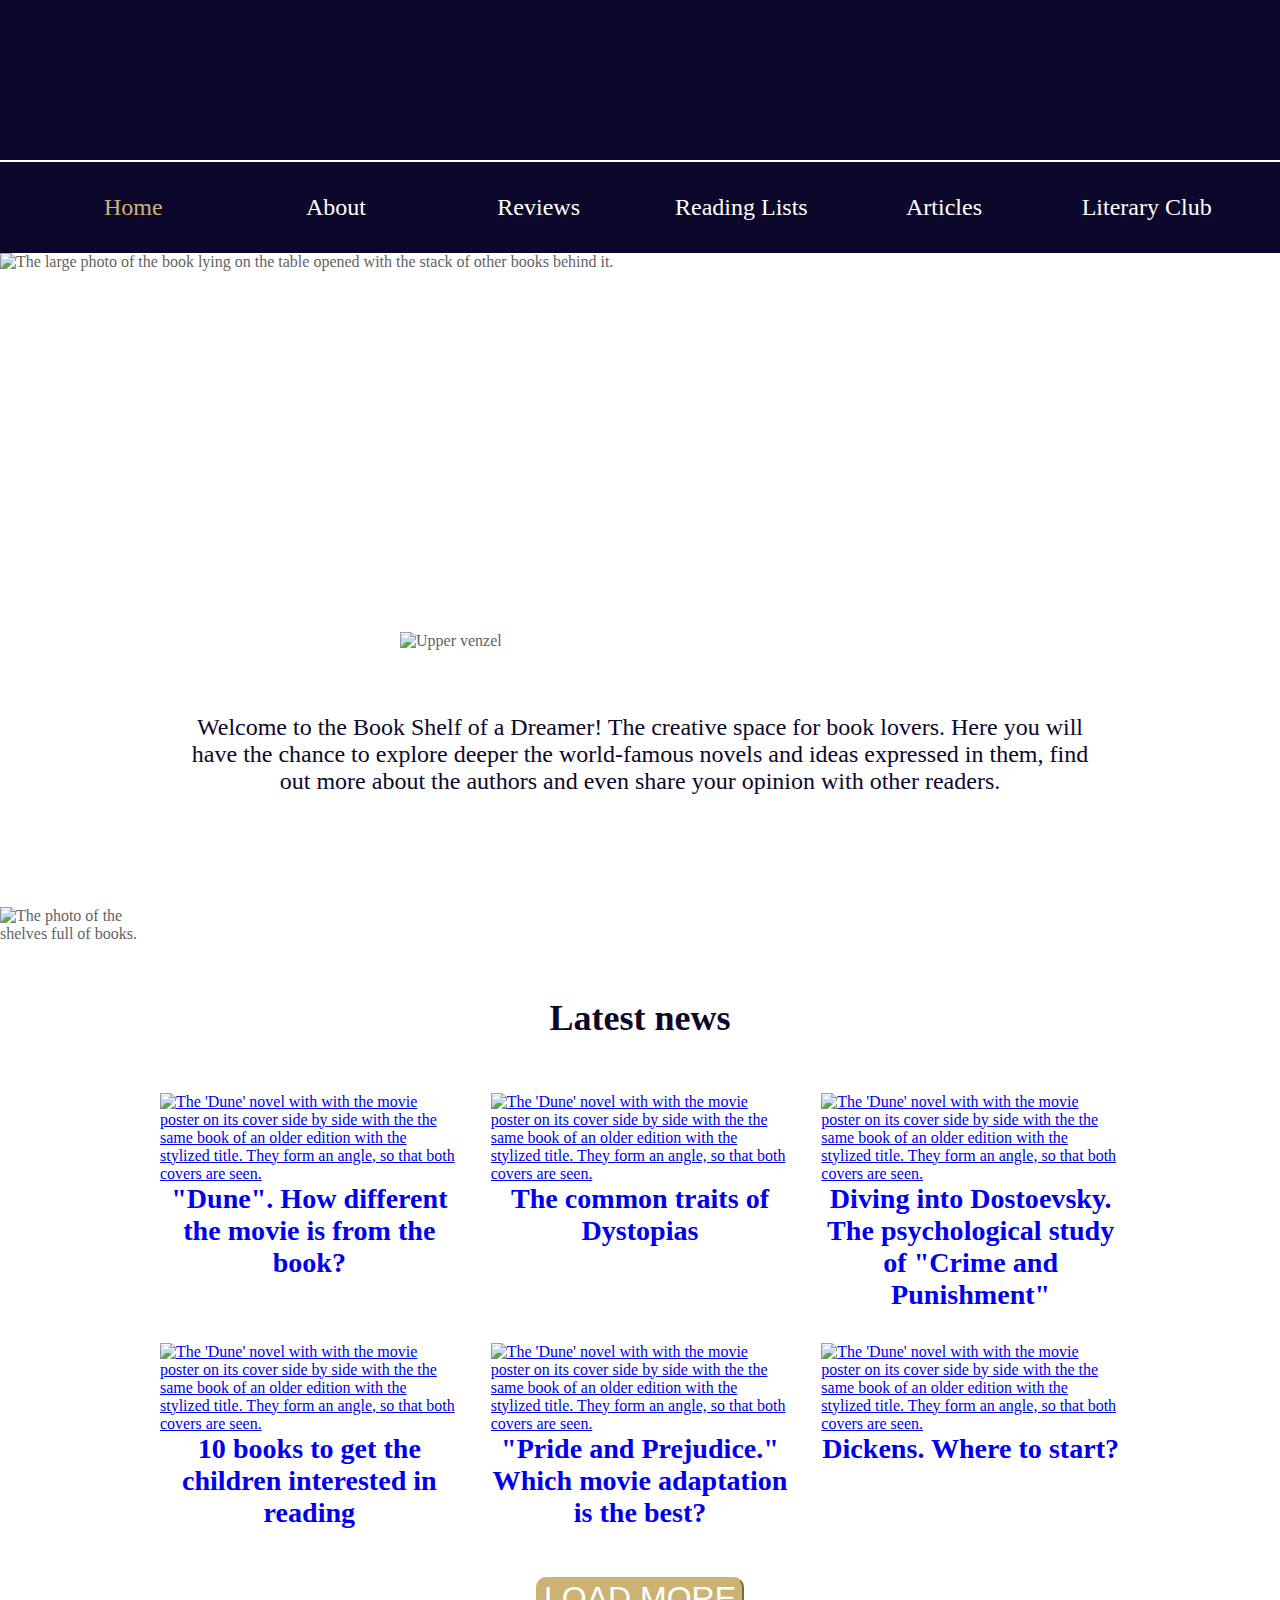
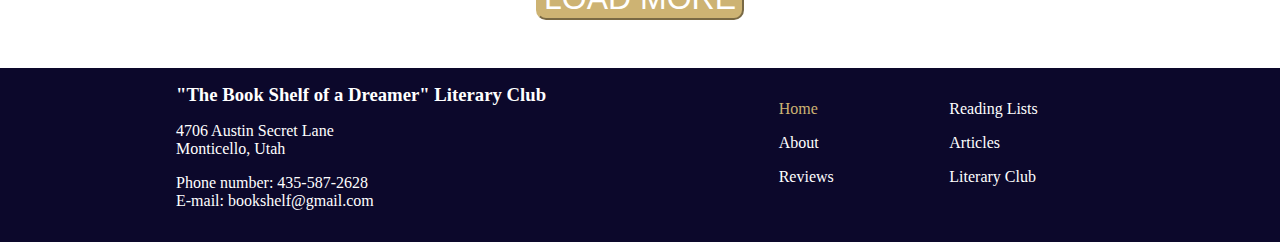
==== index.html @ 4bf9146c "working on website" ====
<!DOCTYPE html>
<html lang="en">
<head>
    <meta charset="UTF-8">
    <meta http-equiv="X-UA-Compatible" content="IE=edge">
    <meta name="viewport" content="width=device-width, initial-scale=1.0">
    <link href="css/main.css" rel="stylesheet" type="text/css">
    <title>Welcome to The Book Shelf of a Dreamer</title>
</head>
<body class="site">
    <h1 class="hidden">Welcome to The Book Shelf of a Dreamer</h1>
    <a class="skip-link screen-reader-text" href="#content">Skip to content</a>
    <header class="head">
        <div class="logo-box">
            <div class="logo">
                <img src="images/logo.svg" alt="">
            </div>
        </div>
        <nav aria-label="Main Navigation">
            <h2 class="hidden">Main Navigation</h2>
            <ul class="nav">
                <li><a class="active" href="index.html">Home</a></li>
                <li><a href="index.html">About</a></li>
                <li><a href="index.html">Reviews</a></li>
                <li><a href="index.html">Reading Lists</a></li>
                <li><a href="index.html">Articles</a></li>
                <li><a href="index.html">Literary Club</a></li>
            </ul>
        </nav>
    </header>
    <main id="content" class="main">
        <section class="hero">
                <div class="hero-img">
                    <img src="images/hero_1.jpg" alt="The large photo of the book lying on the table opened with the stack of other books behind it.">
                    <div class="one-item hero-text">
                        <h2>Widen horizons of your imagination!</h2>
                    </div>
                    <div class="one-item hero-text">
                        <p>Read our articles, join our Literary Club!</p>
                    </div>
                    
                </div>
        </section>
        <section>
            <h2 class="hidden">Who we are</h2>
            <div class="one-item venzel-up">
                <img src="/images/venzel1.svg" alt="Upper venzel">
            </div>
            <div class="one-item welcome-text">
                 <p>Welcome to the Book Shelf of a Dreamer!
                    The creative space for book lovers. Here you will have the chance to explore deeper the world-famous novels and ideas expressed in them, find out more about the authors and even share your opinion with other readers.</p>
            </div>
            <div class="one-item venzel-down">
                <img src="/images/venzel2.svg" alt="">
            </div>
        </section>
        <section class="quote">
            <div class="quote-img">
                <img src="images/golden_books.jpg" alt="The photo of the shelves full of books."> 
                <h2 class="hidden">A beautiful books store</h2>  
                
                
            </div>
           
        </section>
        <section>
            <div class="one-item posts">
                <h2>Latest news</h2>
            </div>
            <div class="three-items">
                <!-- Start 1 -->
                <div class="post">
                    <div class="post-img">
                        <a href="#"><img src="images/dune.jpg" alt="The 'Dune' novel with with the movie poster on its cover side by side with the the same book of an older edition with the stylized title. They form an angle, so that both covers are seen."></a>
                    </div>
                    <div class="post-text">
                        <a href="#"><h3>"Dune". How different the movie is from the book?</h3></a>
                    </div>
                </div>
                
                <!-- End 1 -->

                <!-- Start 2 -->
                <div class="post">
                    <div class="post-img">
                        <a href="#"><img src="images/dystopias.jpg" alt="The 'Dune' novel with with the movie poster on its cover side by side with the the same book of an older edition with the stylized title. They form an angle, so that both covers are seen."></a>
                    </div>
                    <div class="post-text">
                        <a href="#"><h3>The common traits of Dystopias</h3></a>
                    </div>
                </div>
                
                <!-- End 2 -->

                <!-- Start 3 -->
                <div class="post">
                    <div class="post-img">
                        <a href="#"><img src="images/crime.jpg" alt="The 'Dune' novel with with the movie poster on its cover side by side with the the same book of an older edition with the stylized title. They form an angle, so that both covers are seen."></a>
                    </div>
                    <div class="post-text">
                        <a href="#"><h3>Diving into Dostoevsky. The psychological study of "Crime and Punishment"</h3></a>
                    </div>
                </div>
                <!-- End 3 -->

                <!-- Start 4 -->
                <div class="post">
                    <div class="post-img">
                        <a href="#"><img src="images/hp.jpg" alt="The 'Dune' novel with with the movie poster on its cover side by side with the the same book of an older edition with the stylized title. They form an angle, so that both covers are seen."></a>
                    </div>
                    <div class="post-text">
                        <a href="#"><h3>10 books to get the children interested in reading</h3></a>
                    </div>
                </div>
                
                <!-- End 4 -->

                <!-- Start 5 -->
                <div class="post">
                    <div class="post-img">
                        <a href="#"><img src="images/dickens.jpg" alt="The 'Dune' novel with with the movie poster on its cover side by side with the the same book of an older edition with the stylized title. They form an angle, so that both covers are seen."></a>
                    </div>
                    <div class="post-text">
                        <a href="#"><h3>"Pride and Prejudice." Which movie adaptation is the best?</h3></a>
                    </div>
                </div>
                
                <!-- End 5 -->

                <!-- Start 6 -->
                <div class="post">
                    <div class="post-img">
                        <a href="#"><img src="images/pride_and_prejudice.jpg" alt="The 'Dune' novel with with the movie poster on its cover side by side with the the same book of an older edition with the stylized title. They form an angle, so that both covers are seen."></a>
                    </div>
                    <div class="post-text">
                        <a href="#"><h3>Dickens. Where to start?</h3></a>
                    </div>
                </div>
                <!-- End 6 -->
            </div>
            <div class="one-item button-box">
                <button class="load-button">LOAD MORE</button>
            </div>
        </section>
       <footer class="foot">
           <section class="two-items address">
                <h2 class="hidden">Footer</h2>
                    
                        <div>
                            <h3>"The Book Shelf of a Dreamer" Literary Club</h3>
                                <p>
                                    4706 Austin Secret Lane<br>
                                    Monticello, Utah
                                </p>
                            <h3 class="hidden">Contact Information</h3>
                                <p>
                                    Phone number: 435-587-2628<br>
                                    E-mail: bookshelf@gmail.com
                                </p>
                        </div>
                        <nav class="footer-nav" aria-label="Footer Navigation">
                                <h4 class="hidden">Footer Nav</h4>
                                
                                            <div>
                                                <a class="active" href="#">Home</a>
                                                <a href="#">About</a>
                                                <a href="#">Reviews</a>
                                            </div>
                                            <div>
                                                <a href="#">Reading Lists</a>
                                                <a href="#">Articles</a>
                                                <a href="#">Literary Club</a>
                                            </div>
                                    
                        </nav>
                   
            </section>
        </footer>
    </main>
</body>
</html>
---- css/main.css ----
/*
Style Name: HTML Atributes & Forms 
Description: Class File
Author: Alexandra Lem
Version: 1.0
Tags: Learning HTML
*/

/*--------------------------------------------------------------
Accessibility
--------------------------------------------------------------*/

/* Text meant only for screen readers */
.screen-reader-text {
	clip: rect(1px, 1px, 1px, 1px);
	position: absolute !important;
	height: 1px;
	width: 1px;
	overflow: hidden;
}

.screen-reader-text:hover,
.screen-reader-text:active,
.screen-reader-text:focus {
	background-color: #f1f1f1;
	border-radius: 3px;
	box-shadow: 0 0 2px 2px rgba(0, 0, 0, 0.6);
	clip: auto !important;
	color: #21759b;
	display: block;
	font-size: 14px;
	font-weight: bold;
	height: auto;
	left: 5px;
	line-height: normal;
	padding: 15px 23px 14px;
	text-decoration: none;
	top: 5px;
	width: auto;
	z-index: 100000; /* Above WP toolbar */
}

/* ___________________________________________

       CSS Guide
___________________________________________ */

/* 01. General Styles
       - Reset
       - Global
         - General
         - Floats
         - Brand Colors
         - Font Awesome                       
   02. CSS Grid
   03. Site Header
       - Header
       - Nav
   04. Hero
       - Image
       - Title
   05. Floats                       
/* _____________________________________

/* _____________________________________

   01. General Styles
   _____________________________________ */

/* -------------
  Reset
-------------*/

   body {
      margin: 0;
      padding: 0;
      color: #626262;
      font-family: 'Sanchez', serif;
   }

/* -------------
  Global
-------------*/

   /*------------ General ------------*/

   .hidden {
      display: none;
   }


   .box-model {
      margin: 1rem;
      padding: 1rem;
      background: #000;
   }

   .lg-font {
      font-size: 1.25em;
   }

   

   /*------------ End General ------------*/

   /*------------ Floats ------------*/
   /*------------ End Floats ------------*/

   /*------------ Brand Colours ------------*/
   /*------------ End Brand Colours ------------*/
   
   /*------------ Font Awesome ------------*/
   /*------------ End Font Awesome ------------*/

/* _____________________________________

   02. CSS Grid
   _____________________________________ */

   @supports (grid-area: auto) {

      .site {
         max-width: none;
      }

      /*------------ Grid Items ------------*/

      .head > *, .main > *, .foot > * {
         display: grid;
			grid-template-columns: 1fr repeat(2, minmax(auto, 30em)) 1fr;
      }
      
      .one-item {
         display: grid;
         grid-column: 2 / span 2;
         grid-template-columns: 1fr;
      }

      .two-items {
         display: grid;
         grid-column: 2 / span 2;
         grid-template-columns: repeat(2, 1fr);
         justify-content: space-evenly;
         row-gap: 2em;
         column-gap: 2em;
      }

      .three-items {
         display: grid;
         grid-column: 2 / span 2;
         grid-template-columns: repeat(3, 1fr);
         justify-content: space-evenly;
         row-gap: 2em;
         column-gap: 2em;
      }


      /*------------ End Grid Items ------------*/

/* _____________________________________

   03. Site Header
   _____________________________________ */

   .logo {
      display: grid;
      grid-column: 2 / span 2;
   }

   /*.logo > * {
      grid-column: 1;
      grid-row: 1;*/
   }

   .logo-box {
      margin: 0rem;
      padding: 1rem;
      background: #000;
      height: 8em;
      background-color: #0C082B;
   }

   .logo img {
      width: 60%;
      display: block;
      margin-left: auto;
      margin-right: auto;
   }

   .nav {
      grid-column: 1 / span 4;
      display: grid;
      grid-template-columns: repeat(6, 1fr);
      text-align: center;
      margin: 0;
      background-color: #0C082B;
      padding: 2em;
      border-top: 2px solid white;
   }

   .nav ul {
      text-decoration: none;
   }

   nav li a {
      text-decoration: none;
      font-size: 1.5em;
      color: white;
   }

   nav li a:hover {
      padding-bottom: .5em;
      border-bottom: 3px solid grey;
   }

   .active {
      color: #cdb373;
   }

   .nav li {
      display: inline;
   }

      /*------------- End Site Header ------------*/

/* _____________________________________

   04. Hero
   _____________________________________ */

   .hero {
      margin: 0;
   }

   .hero-img img {
      width: 100%;
   }

   .hero-img {
      display: grid;
      grid-column: span 4;
      margin-bottom: 1rem;

   }

   .hero-img > * {
      grid-column: 1;
      grid-row: 1;
   }

   .hero-img h2 {
      font-size: 5em;
      color: white;
      align-self: center;
      justify-self: start;
      margin-left: 2em;
      width: 15em;

   }

   .hero-img p {
      font-size: 2em;
      color: white;
      align-self: end;
      justify-self: start;
      margin-left: 5em;
      margin-bottom: 3em;
      width: 15em;
   }



   

   


      /*------------ Title Styles ------------*/



  
      /*------------ End Hero ------------*/


/* _____________________________________

   05. Who we are
   _____________________________________ */


   .venzel-down img {
      width: 50%;
      display: block;
      margin:  1em auto 3em;
      
   }

   .venzel-up img {
      width: 50%;
      display: block;
      margin:  3em auto 1em;
      
   }



   .welcome-text {
      font-size: 1.5em;
      color: #0C082B;
      margin: 1em;
      text-align: center;
   }

   #quote-text {
      font-size: 1em;
      color: white;
      align-self: center;
      justify-self: center;
      width: 5em;
   }

   #quote-text2 {
      font-size: 1em;
      color: white;
      align-self: center;
      justify-self: start;
      width: 15em;
   }

   .posts {
      font-size: 1.5em;
      color: #0C082B;
      margin: 1em;
      text-align: center;
   }

   .post-text {
      font-size: 1.5em;
      color: #0C082B;
      margin: 1em;
      text-align: center;
      margin: 0;
      
   }

   .post-text a {
      text-decoration: none;

   }

   .post-text a:hover {
      color: #cdb373;
      text-decoration: none;
   }

   .post-img {
      margin: 0;
   }

   h3 {
      margin: 0;
   }



      
/* _____________________________________

   06. Posts
   _____________________________________ */
      
.load-button {
   margin: 0;
   text-align: center;
   font-size: 2em;
   background-color: #cdb373;
   color: white;
   border-radius: 10px;
   border-color: #cdb373;
}

.button-box {
   margin: 3em auto;

}
/* _____________________________________

   07. Footer
   _____________________________________ */
      .foot {
         background-color: #0C082B;

      }

      footer nav a {
         display: block;
         text-decoration: none;
         color: white;
         margin: 1em;
         width: max-content;
      }

      footer nav a:hover {
         border-bottom: 1px solid white;
      }

      .address {
         color: white;
         margin: 1em;
      }

      .footer-nav {
         display: grid;
         grid-column: 2 / span 2;
         grid-template-columns: repeat(2, 3em);
         justify-content: space-evenly;
      }

      p span {
         font-size: 7em;
         color: #cdb373;
      }

      form {
         background-color: blue;
         margin: 1em auto 3em;
         color: white;
         width: 40em;
      }
      
      


      input, textarea {
         margin-left: 1em;
      }

      textarea {
         width: 46em;
         height: 18em;
      }

      label {
         margin-left: 1em;
         margin-top: 1em;
      }

      input[type="submit"] {
         width: 6em;
         margin: 1.5em auto;
         font-size: 1.2em;
         border-radius: 7px;
         border-color: #cdb373;
         background-color: #cdb373;
         color: blue;

      }

      .ask-text {
         text-align: center;
         color: #cdb373;
         font-size: 2em;
         margin-bottom: 0.3em;

      }

      .review-text {
         text-align: center;
         color: blue;
         font-size: 1.2em;
         width: 35em;
         margin: 0.5em auto;
         padding: 0;
      }

      .about > * {
         display: grid;
      }
      .about-heading {
         margin-left: auto;
         margin-right: auto;
      }

      .events-override {
         display: grid;
         grid-template-columns: 1fr repeat(2, minmax(auto, 30em)) 1fr;
         grid-column: 1 / span 4;
         background-color: blue;
         color: white;

      }

      .calendar {
       background-color:#cdb373;
       width: max-content;
       text-align: center;
       width: 17em;
      }

      table {
         background-color: white;
         width: max-content;
         color: black;
         margin-left: auto;
         margin-right: auto;
         /*border: 1em solid #cdb373;*/
      }

      .images-override {
         display: grid;
         grid-template-columns: repeat(4, 1fr);
         grid-column: 1 / span 4;
         background: white;
         border: 1px solid black;
         height: 300px;
      }
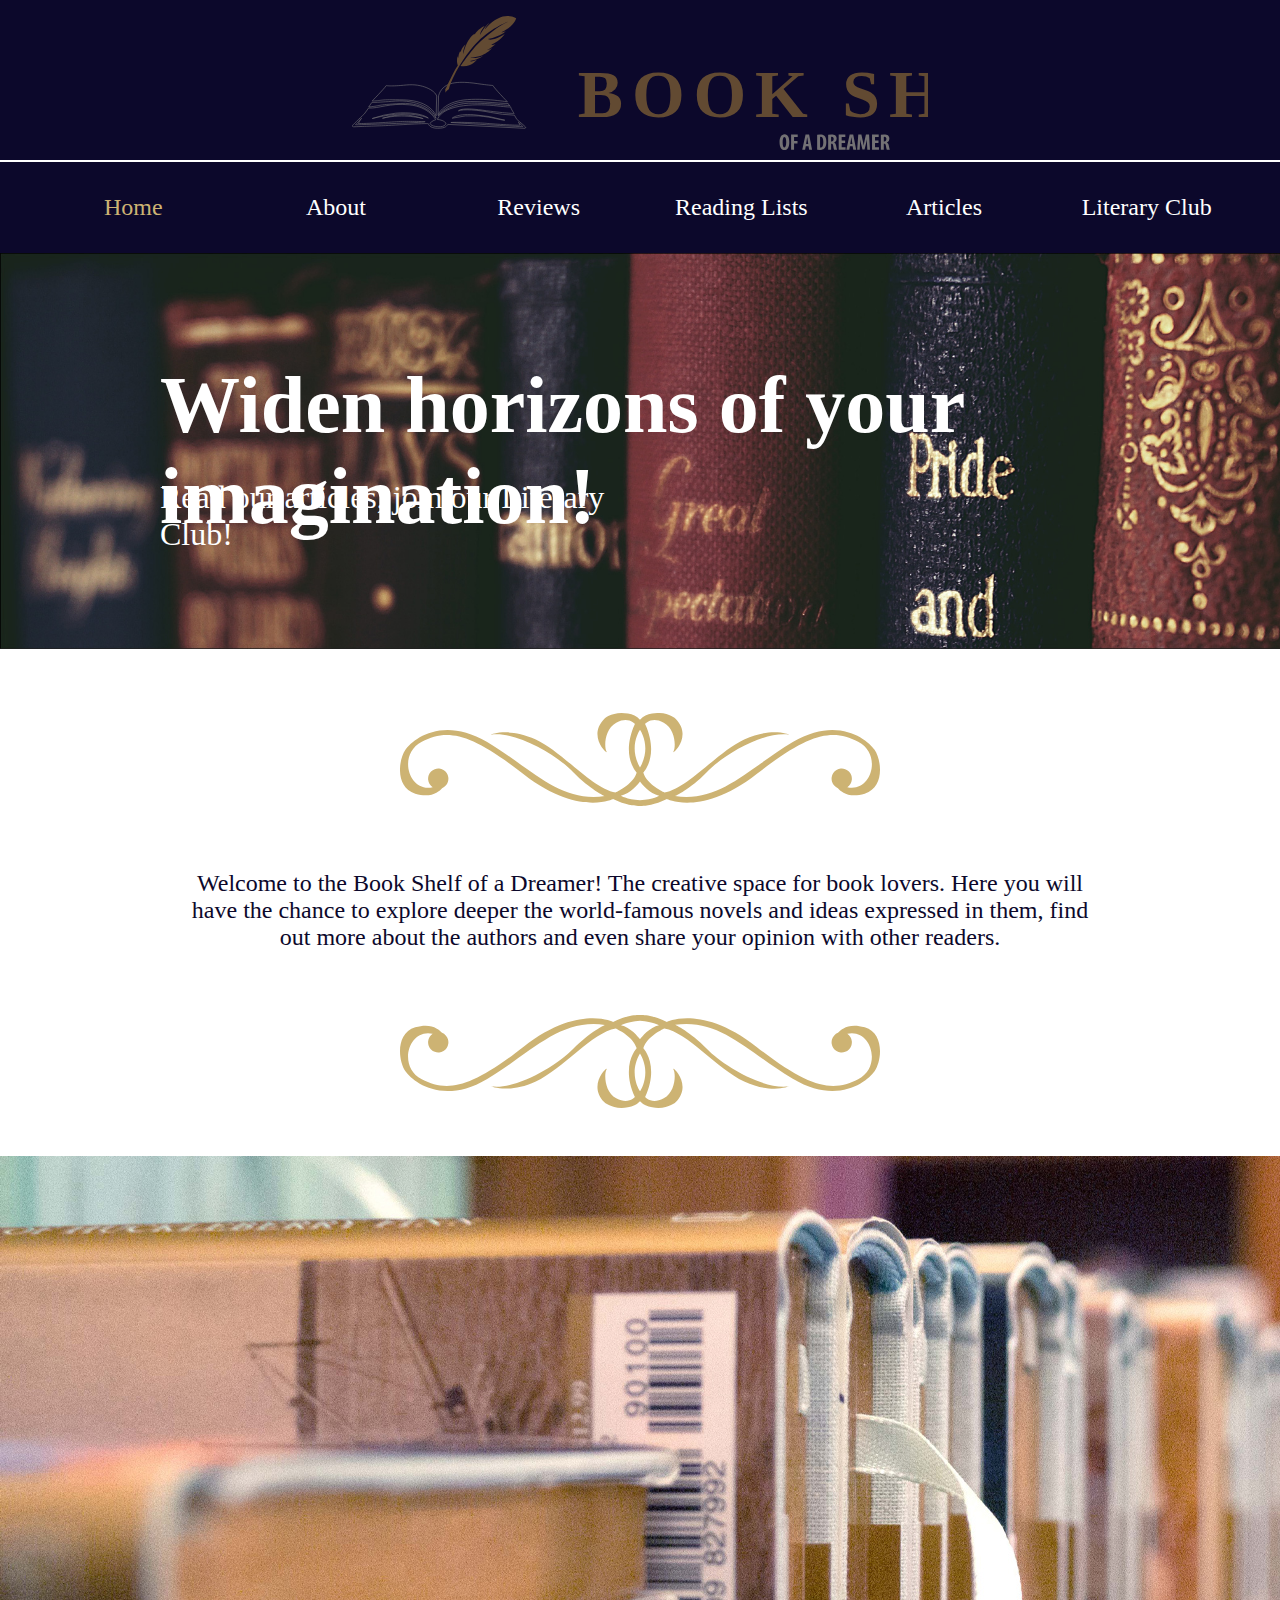
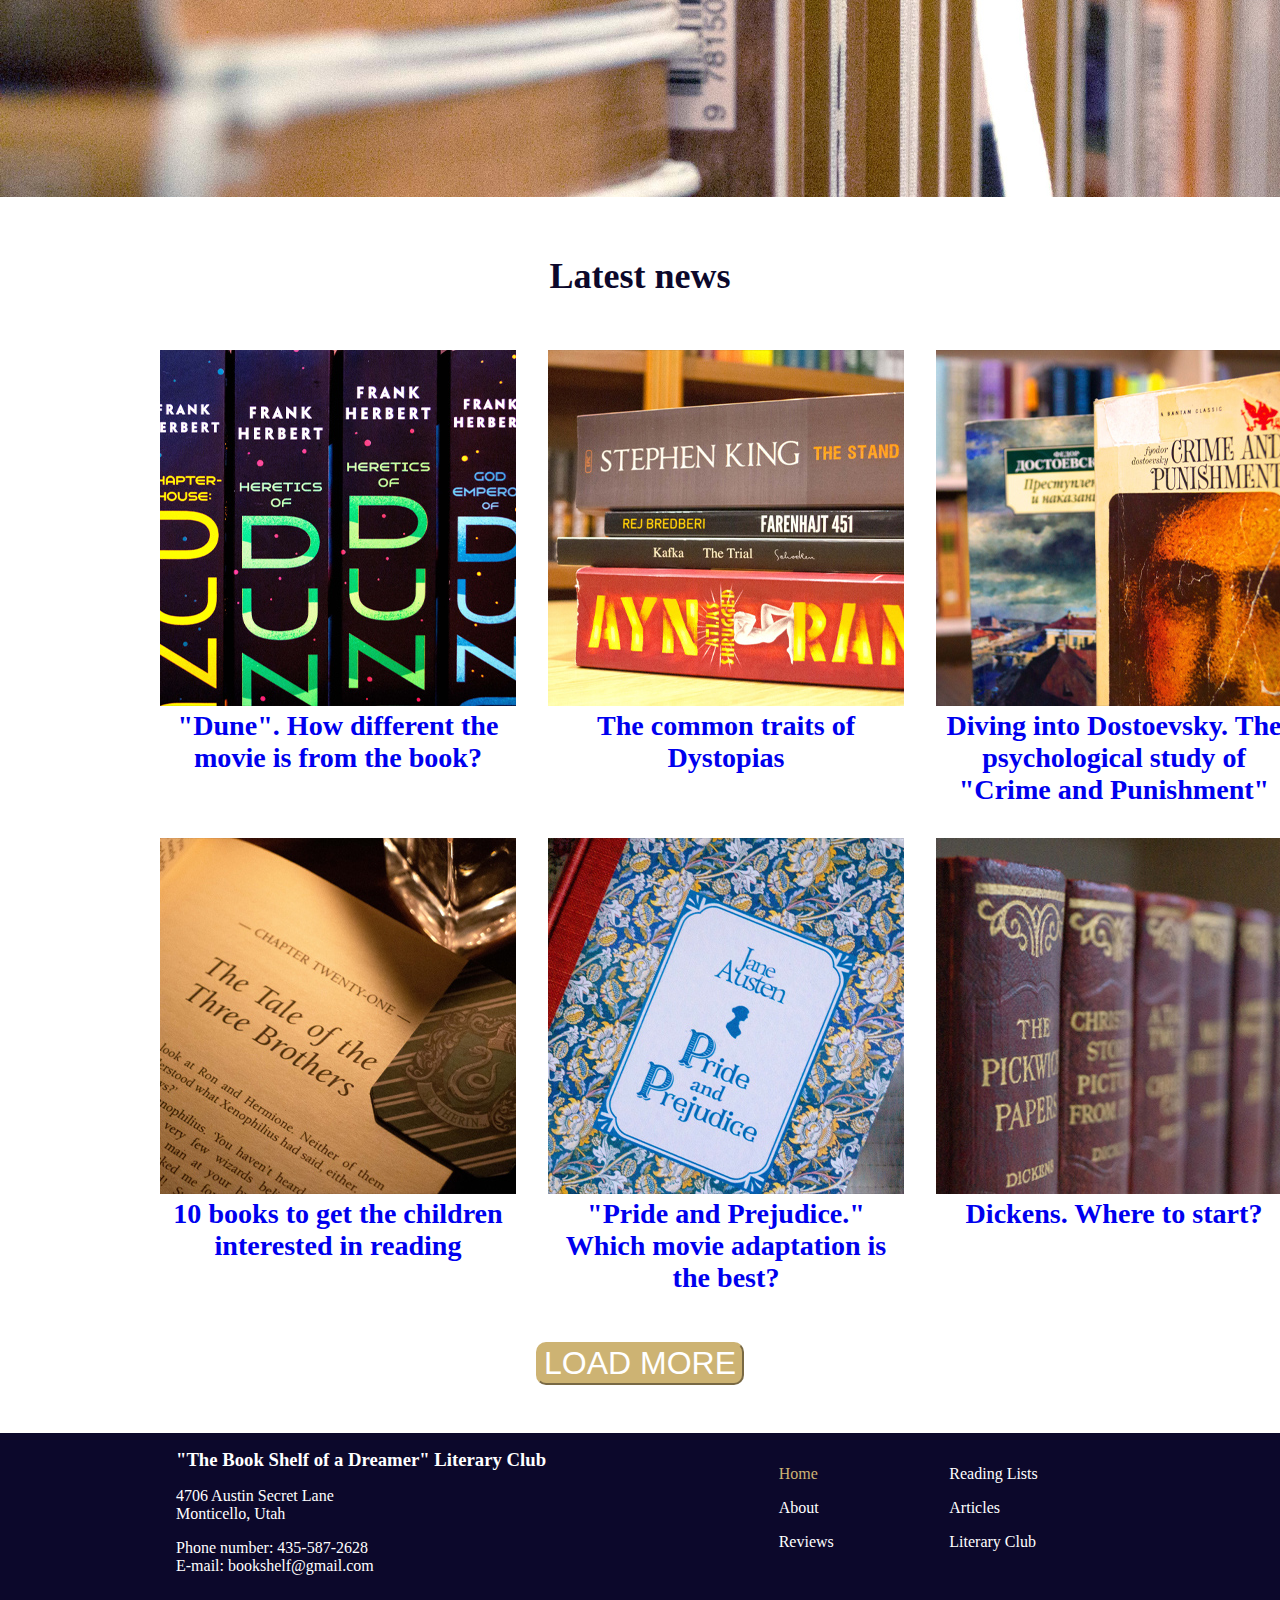
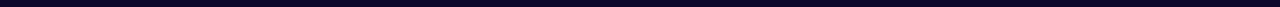
==== commit 470d14c4: "little changes" ====
--- a/index.html
+++ b/index.html
@@ -118,7 +118,7 @@
                 <!-- Start 5 -->
                 <div class="post">
                     <div class="post-img">
-                        <a href="#"><img src="images/dickens.jpg" alt="The 'Dune' novel with with the movie poster on its cover side by side with the the same book of an older edition with the stylized title. They form an angle, so that both covers are seen."></a>
+                        <a href="#"><img src="images/pride_and_prejudice.jpg" alt="The 'Dune' novel with with the movie poster on its cover side by side with the the same book of an older edition with the stylized title. They form an angle, so that both covers are seen."></a>
                     </div>
                     <div class="post-text">
                         <a href="#"><h3>"Pride and Prejudice." Which movie adaptation is the best?</h3></a>
@@ -130,7 +130,7 @@
                 <!-- Start 6 -->
                 <div class="post">
                     <div class="post-img">
-                        <a href="#"><img src="images/pride_and_prejudice.jpg" alt="The 'Dune' novel with with the movie poster on its cover side by side with the the same book of an older edition with the stylized title. They form an angle, so that both covers are seen."></a>
+                        <a href="#"><img src="images/dickens.jpg" alt="The 'Dune' novel with with the movie poster on its cover side by side with the the same book of an older edition with the stylized title. They form an angle, so that both covers are seen."></a>
                     </div>
                     <div class="post-text">
                         <a href="#"><h3>Dickens. Where to start?</h3></a>
--- a/css/main.css
+++ b/css/main.css
@@ -267,18 +267,6 @@
       margin-bottom: 3em;
       width: 15em;
    }
-
-
-
-   
-
-   
-
-
-      /*------------ Title Styles ------------*/
-
-
-
   
       /*------------ End Hero ------------*/
 
@@ -361,9 +349,6 @@
    h3 {
       margin: 0;
    }
-
-
-
       
 /* _____________________________________
 
@@ -430,7 +415,8 @@
       }
       
       
-
+   /* 2. Article Page
+   _____________________________________ */
 
       input, textarea {
          margin-left: 1em;
@@ -474,6 +460,10 @@
          padding: 0;
       }
 
+      
+   /* 3. Literary Club
+   _____________________________________ */
+
       .about > * {
          display: grid;
       }
@@ -486,7 +476,7 @@
          display: grid;
          grid-template-columns: 1fr repeat(2, minmax(auto, 30em)) 1fr;
          grid-column: 1 / span 4;
-         background-color: blue;
+         background-color: rgb(58, 58, 59);
          color: white;
 
       }
@@ -507,14 +497,7 @@
          /*border: 1em solid #cdb373;*/
       }
 
-      .images-override {
-         display: grid;
-         grid-template-columns: repeat(4, 1fr);
-         grid-column: 1 / span 4;
-         background: white;
-         border: 1px solid black;
-         height: 300px;
-      }
+      
 
 
 
